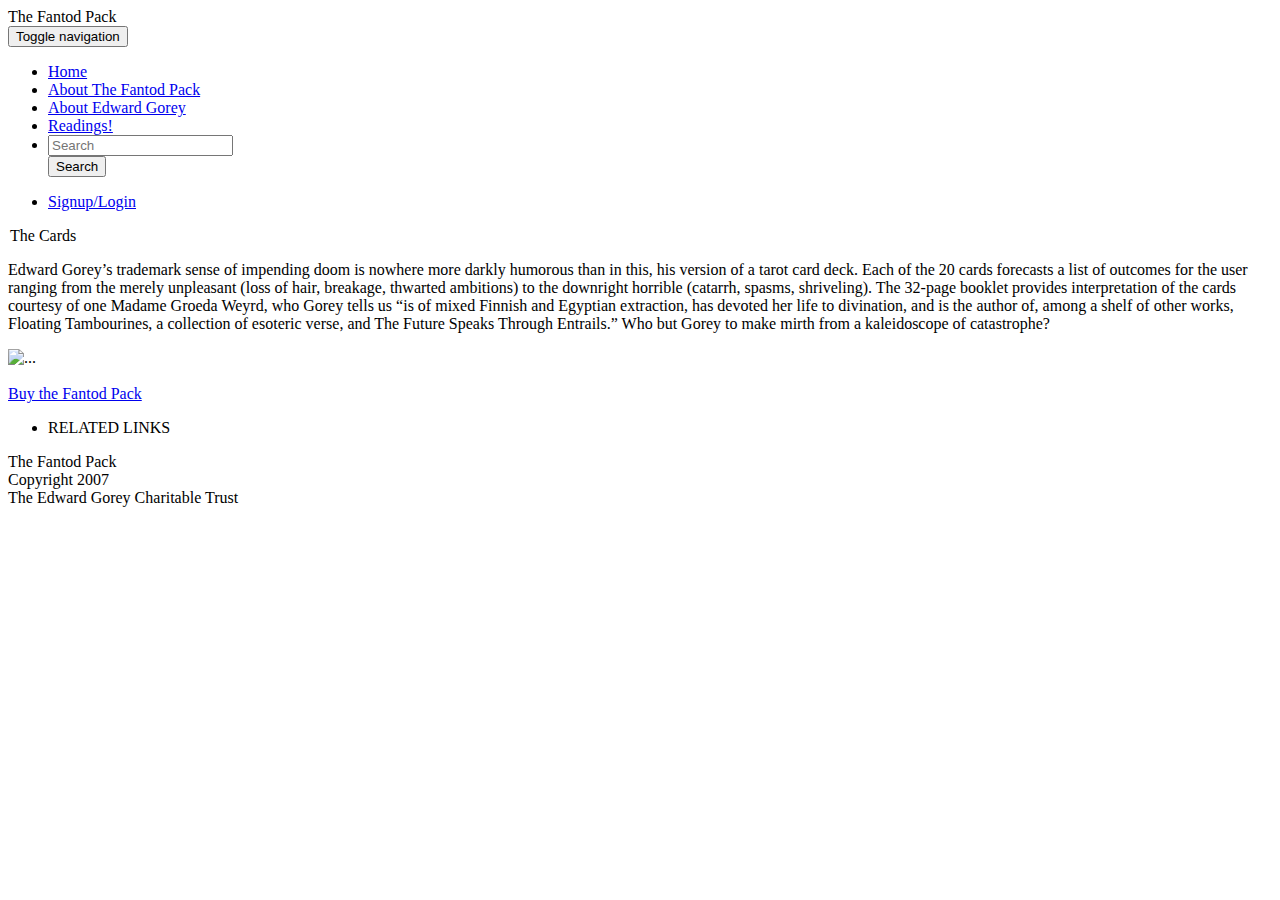
==== aboutdeck.html @ 7ad664d0 "Add files via upload" ====
<!doctype html>
<html>
<head>
<meta charset="utf-8">
<title>About The Cards</title>
<meta name="keywords" content="edward gorey, fantod pack" />
<link href="/achas43657/includes/bootstrap/css/bootstrap.css" rel="stylesheet" />
<link href="/achas43657/includes/css/redo.css" rel="stylesheet" />
<script src="/achas43657/includes/js/jQuery/jquery-1.11.3.min.js" type="text/javascript"></script>
<script src="/achas43657/includes/bootstrap/js/bootstrap.js" type="text/javascript"></script>
</head>

<body>
	<div id="wrapper" class="container">
		<div id="topHeader" class="row">The Fantod Pack</div>
    	<div id="horizontalnav" class="row">
        	<nav class="navbar navbar-default">
            	<div class="container-fluid">
	            	<div class="navbar-header">
    		            <button type="button" class="navbar-toggle collapsed" data-toggle="collapse" data-target="#FantodNav">
				    	    <span class="sr-only">Toggle navigation</span>
			    	    	<span class="icon-bar"></span>
					        <span class="icon-bar"></span>
					        <span class="icon-bar"></span>
			    		</button>

        			</div>
	                <div class="collapse navbar-collapse" id="FantodNav">
    	            	<ul class="nav navbar-nav">
        	    			<li class="active"><a href="index.html">Home</a></li>
            	    		<li><a href=aboutdeck.html>About The Fantod Pack</a></li>
                			<li><a href=aboutgorey.html>About Edward Gorey</a></li>
                			<li><a href=readings.html>Readings!</a></li>
                            <li>
                            	<form class="navbar-form navbar-right" role="search">
  									<div class="form-group">
    									<input type="text" class="form-control" placeholder="Search">
 									 </div>
  									<button type="submit" class="btn btn-primary">Search</button>
								</form>
							</li>
    	        		</ul>
						<ul class="nav navbar-nav navbar-right">
                        	<li><a href=login.html>Signup/Login</a></li>
                        </ul>
        	        </div>
            	</div>
            </nav>
       	</div>
	    <div id="maincontent" class="row">
			<div id="center" class="col-sm-6 col-lg-6 col-md-6 col-sm-push-3">
            	<legend>The Cards</legend>

<p>Edward Gorey’s trademark sense of impending doom is nowhere more darkly humorous than in this, 
his version of a tarot card deck. 
Each of the 20 cards forecasts a list of outcomes for the user ranging from the merely unpleasant 
(loss of hair, breakage, thwarted ambitions) to the downright horrible (catarrh, spasms, shriveling). 
The 32-page booklet provides interpretation of the cards courtesy of one Madame Groeda Weyrd, 
who Gorey tells us “is of mixed Finnish and Egyptian extraction, 
has devoted her life to divination, and is the author of, 
among a shelf of other works, Floating Tambourines, 
a collection of esoteric verse, and The Future Speaks Through Entrails.” 
Who but Gorey to make mirth from a kaleidoscope of catastrophe?</p>
<img src="/achas43657/includes/images/spread.jpg" alt="..." style="margin-left:auto; margin-right:auto">
</br>
</br>
<a href="http://www.goreystore.com/shop/accessories/edward-gorey-fantod-pack-tarot-cards">Buy the Fantod Pack</a>

			</div>
		</div>
			
            <div id="leftgutter" class="col-sm-3 col-lg-3 col-md-3 col-sm-pull-7">
            	<ul class="nav nav-stacked">
                	<li><a>RELATED LINKS</a></li>
                </ul>           
            </div>
			
			<div id="rightside" class="col-sm-3 col-lg-3">
            
            </div>
			
		</div>
		
			<div id="footer" class="row">
				The Fantod Pack<br/>
				Copyright 2007<br/>
				The Edward Gorey Charitable Trust 
			</div>
	</div>
</body>
</html>
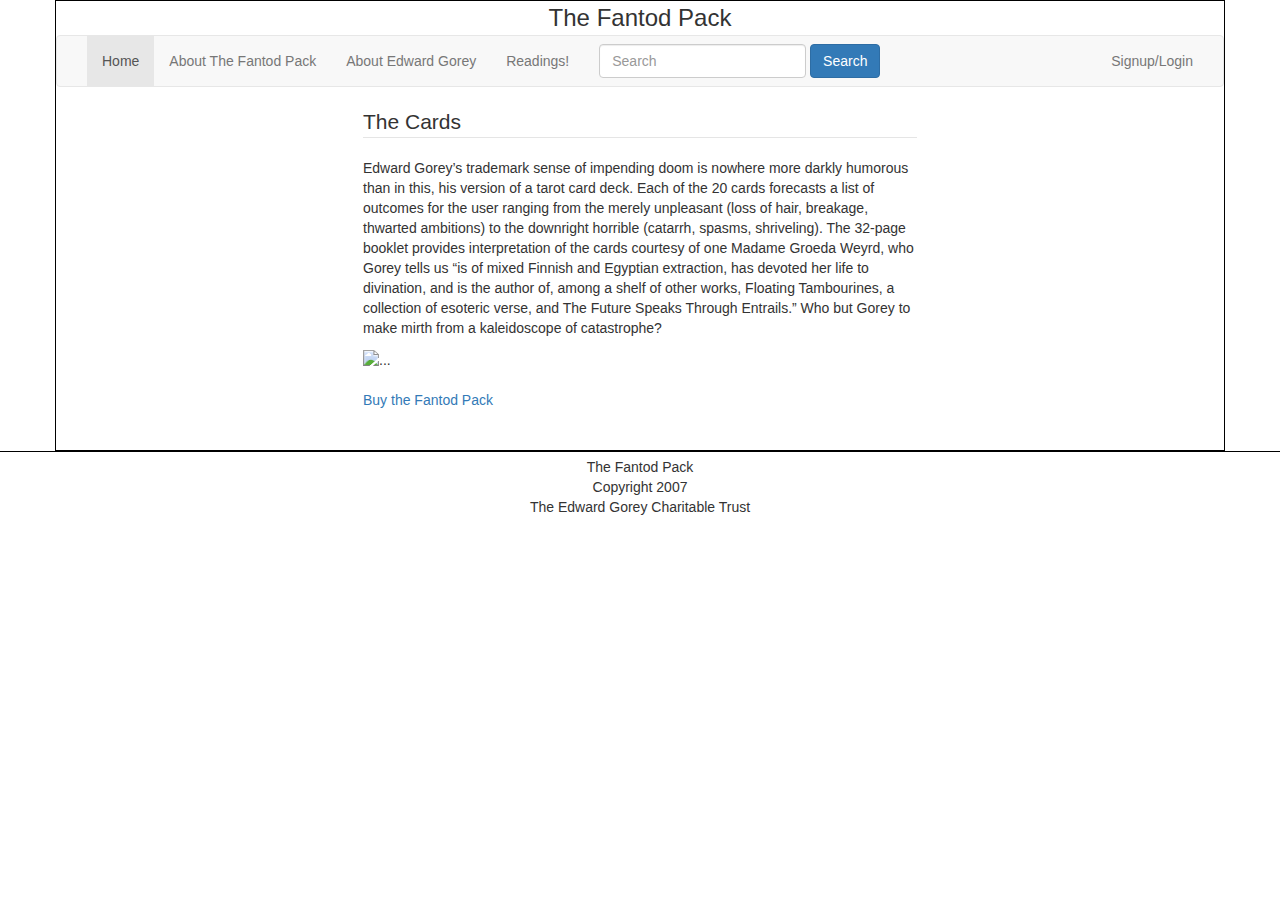
==== commit cd0997a1: "Update aboutdeck.html" ====
--- a/aboutdeck.html
+++ b/aboutdeck.html
@@ -4,10 +4,10 @@
 <meta charset="utf-8">
 <title>About The Cards</title>
 <meta name="keywords" content="edward gorey, fantod pack" />
-<link href="/achas43657/includes/bootstrap/css/bootstrap.css" rel="stylesheet" />
-<link href="/achas43657/includes/css/redo.css" rel="stylesheet" />
-<script src="/achas43657/includes/js/jQuery/jquery-1.11.3.min.js" type="text/javascript"></script>
-<script src="/achas43657/includes/bootstrap/js/bootstrap.js" type="text/javascript"></script>
+<link href="bootstrap/css/bootstrap.css" rel="stylesheet" />
+<link href="css/redo.css" rel="stylesheet" />
+<script src="js/jQuery/jquery-1.11.3.min.js" type="text/javascript"></script>
+<script src="bootstrap/js/bootstrap.js" type="text/javascript"></script>
 </head>
 
 <body>
--- a/css/redo.css
+++ b/css/redo.css
@@ -0,0 +1,5 @@
+/* CSS Document */
+#wrapper{border:thin solid black}
+#topHeader{font-size:24px; text-align:center}
+#footer{text-align:center; padding:5px; border-top:thin solid black}
+#main {border-left:thin solid black}
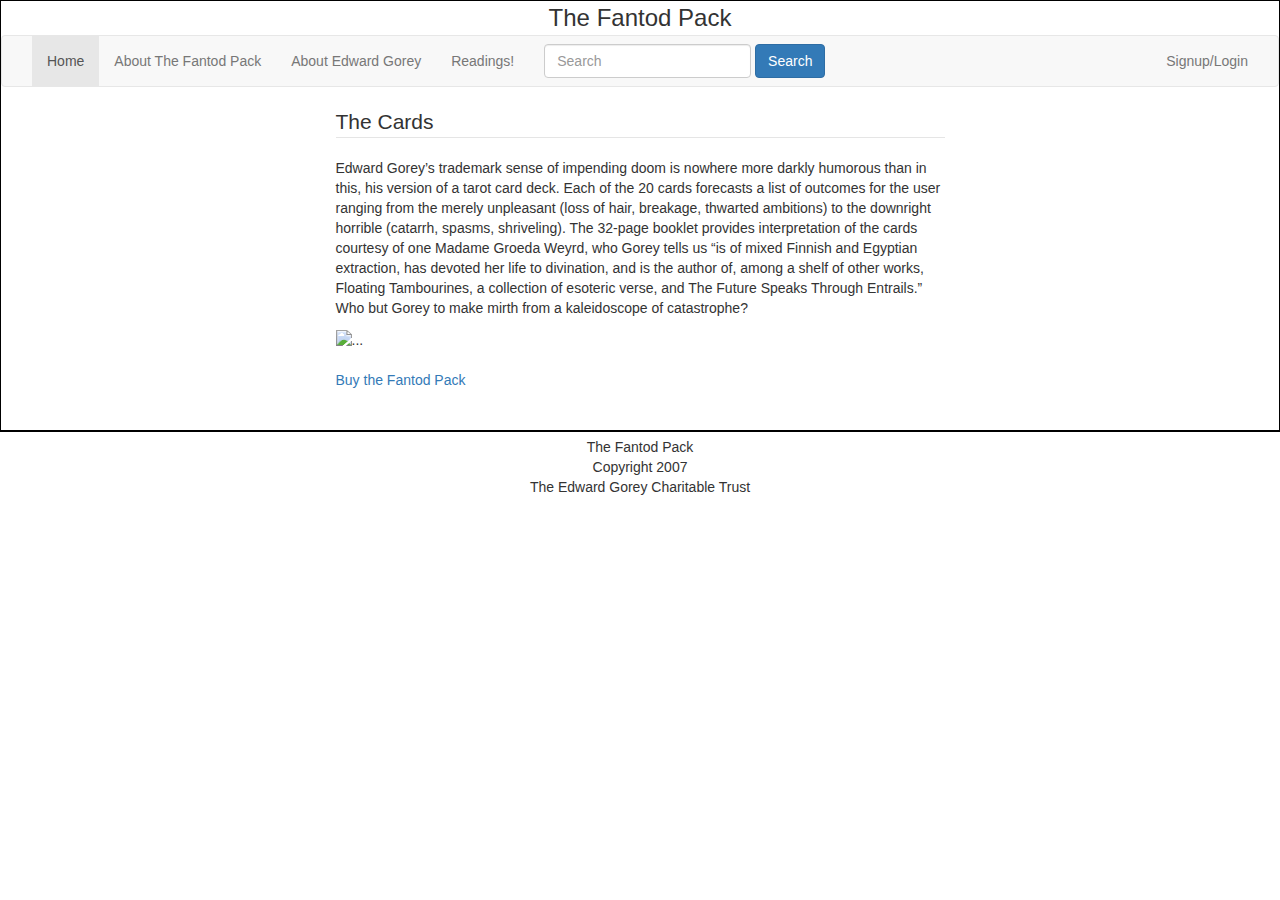
==== commit c3a89149: "Update aboutdeck.html" ====
--- a/aboutdeck.html
+++ b/aboutdeck.html
@@ -11,7 +11,7 @@
 </head>
 
 <body>
-	<div id="wrapper" class="container">
+	<div id="wrapper" class="container-fluid">
 		<div id="topHeader" class="row">The Fantod Pack</div>
     	<div id="horizontalnav" class="row">
         	<nav class="navbar navbar-default">
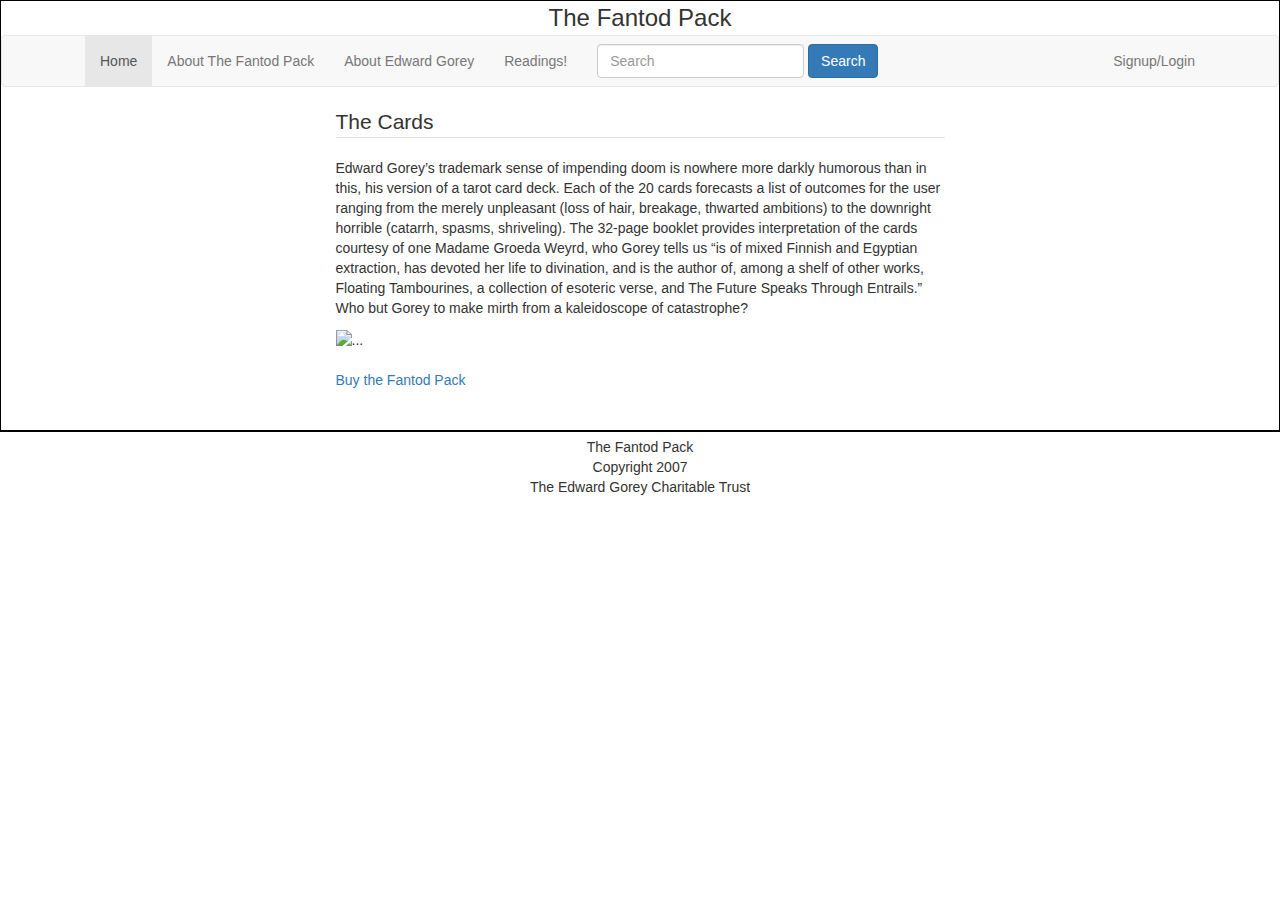
==== commit 04d2c8f5: "Update aboutdeck.html" ====
--- a/aboutdeck.html
+++ b/aboutdeck.html
@@ -15,7 +15,7 @@
 		<div id="topHeader" class="row">The Fantod Pack</div>
     	<div id="horizontalnav" class="row">
         	<nav class="navbar navbar-default">
-            	<div class="container-fluid">
+            	<div class="container">
 	            	<div class="navbar-header">
     		            <button type="button" class="navbar-toggle collapsed" data-toggle="collapse" data-target="#FantodNav">
 				    	    <span class="sr-only">Toggle navigation</span>
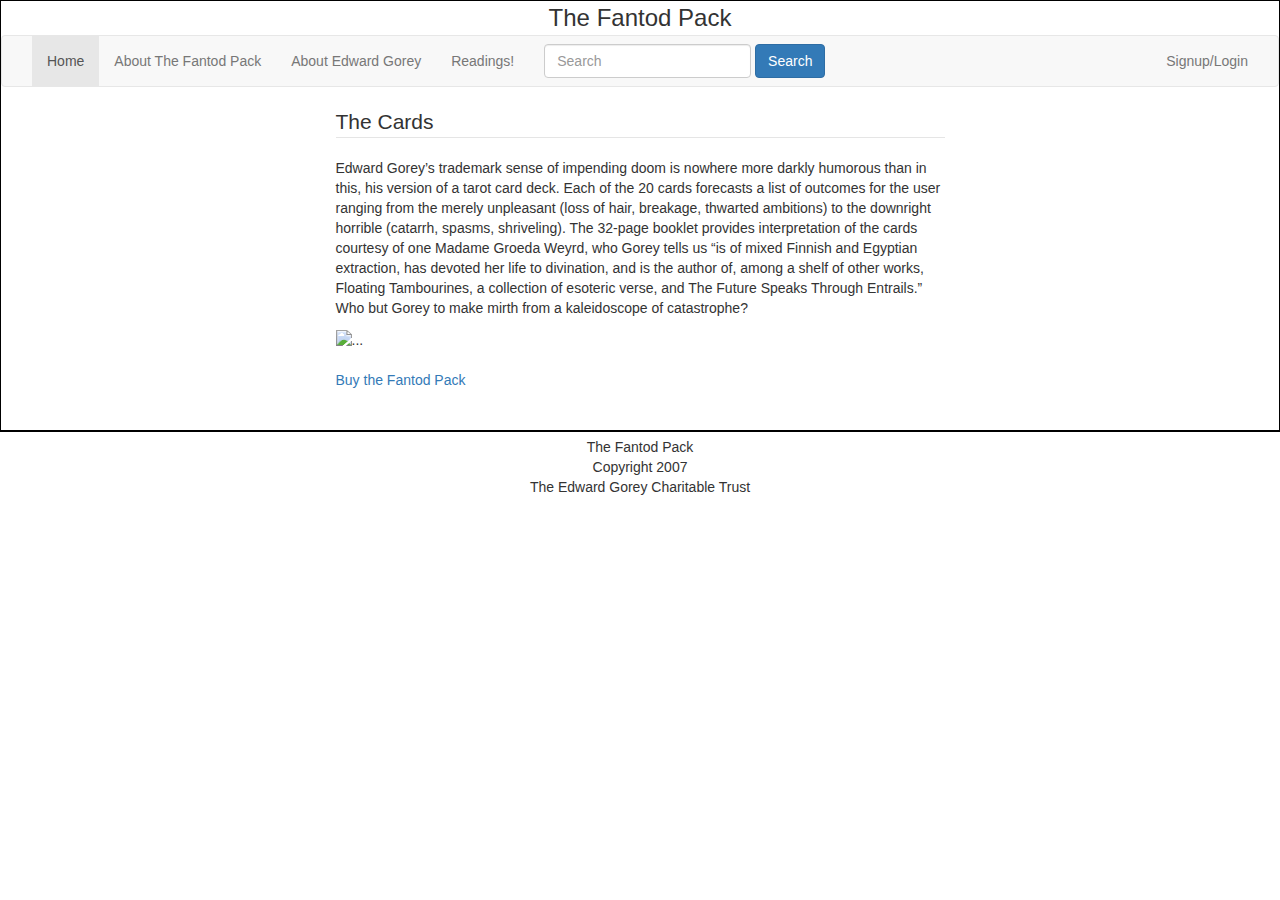
==== commit feec9c07: "Update aboutdeck.html" ====
--- a/aboutdeck.html
+++ b/aboutdeck.html
@@ -15,7 +15,7 @@
 		<div id="topHeader" class="row">The Fantod Pack</div>
     	<div id="horizontalnav" class="row">
         	<nav class="navbar navbar-default">
-            	<div class="container">
+            	<div class="container-fluid">
 	            	<div class="navbar-header">
     		            <button type="button" class="navbar-toggle collapsed" data-toggle="collapse" data-target="#FantodNav">
 				    	    <span class="sr-only">Toggle navigation</span>
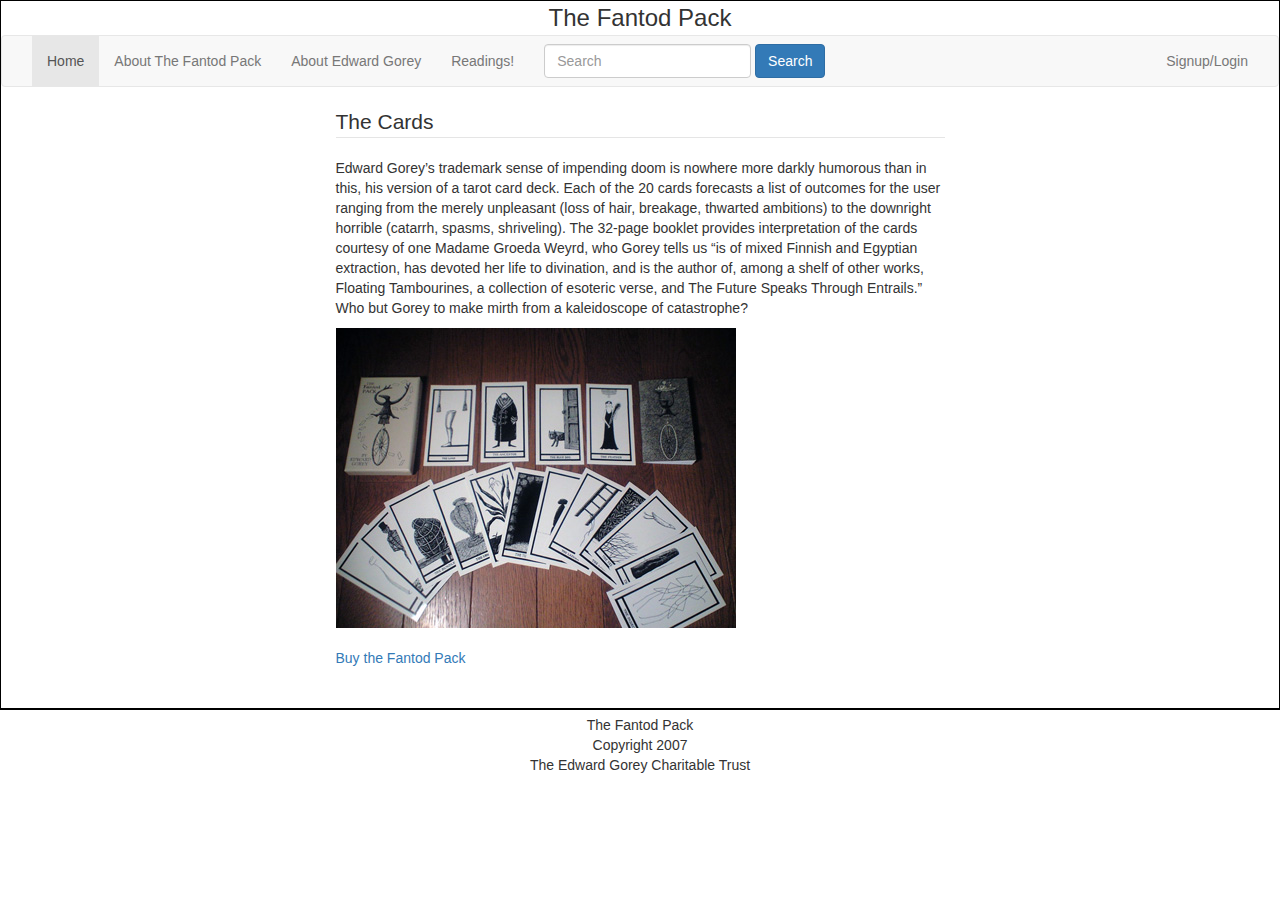
==== commit 0d0efb3c: "Update aboutdeck.html" ====
--- a/aboutdeck.html
+++ b/aboutdeck.html
@@ -61,7 +61,7 @@
 among a shelf of other works, Floating Tambourines, 
 a collection of esoteric verse, and The Future Speaks Through Entrails.” 
 Who but Gorey to make mirth from a kaleidoscope of catastrophe?</p>
-<img src="/achas43657/includes/images/spread.jpg" alt="..." style="margin-left:auto; margin-right:auto">
+<img src="includes/images/spread.jpg" alt="..." style="margin-left:auto; margin-right:auto">
 </br>
 </br>
 <a href="http://www.goreystore.com/shop/accessories/edward-gorey-fantod-pack-tarot-cards">Buy the Fantod Pack</a>
